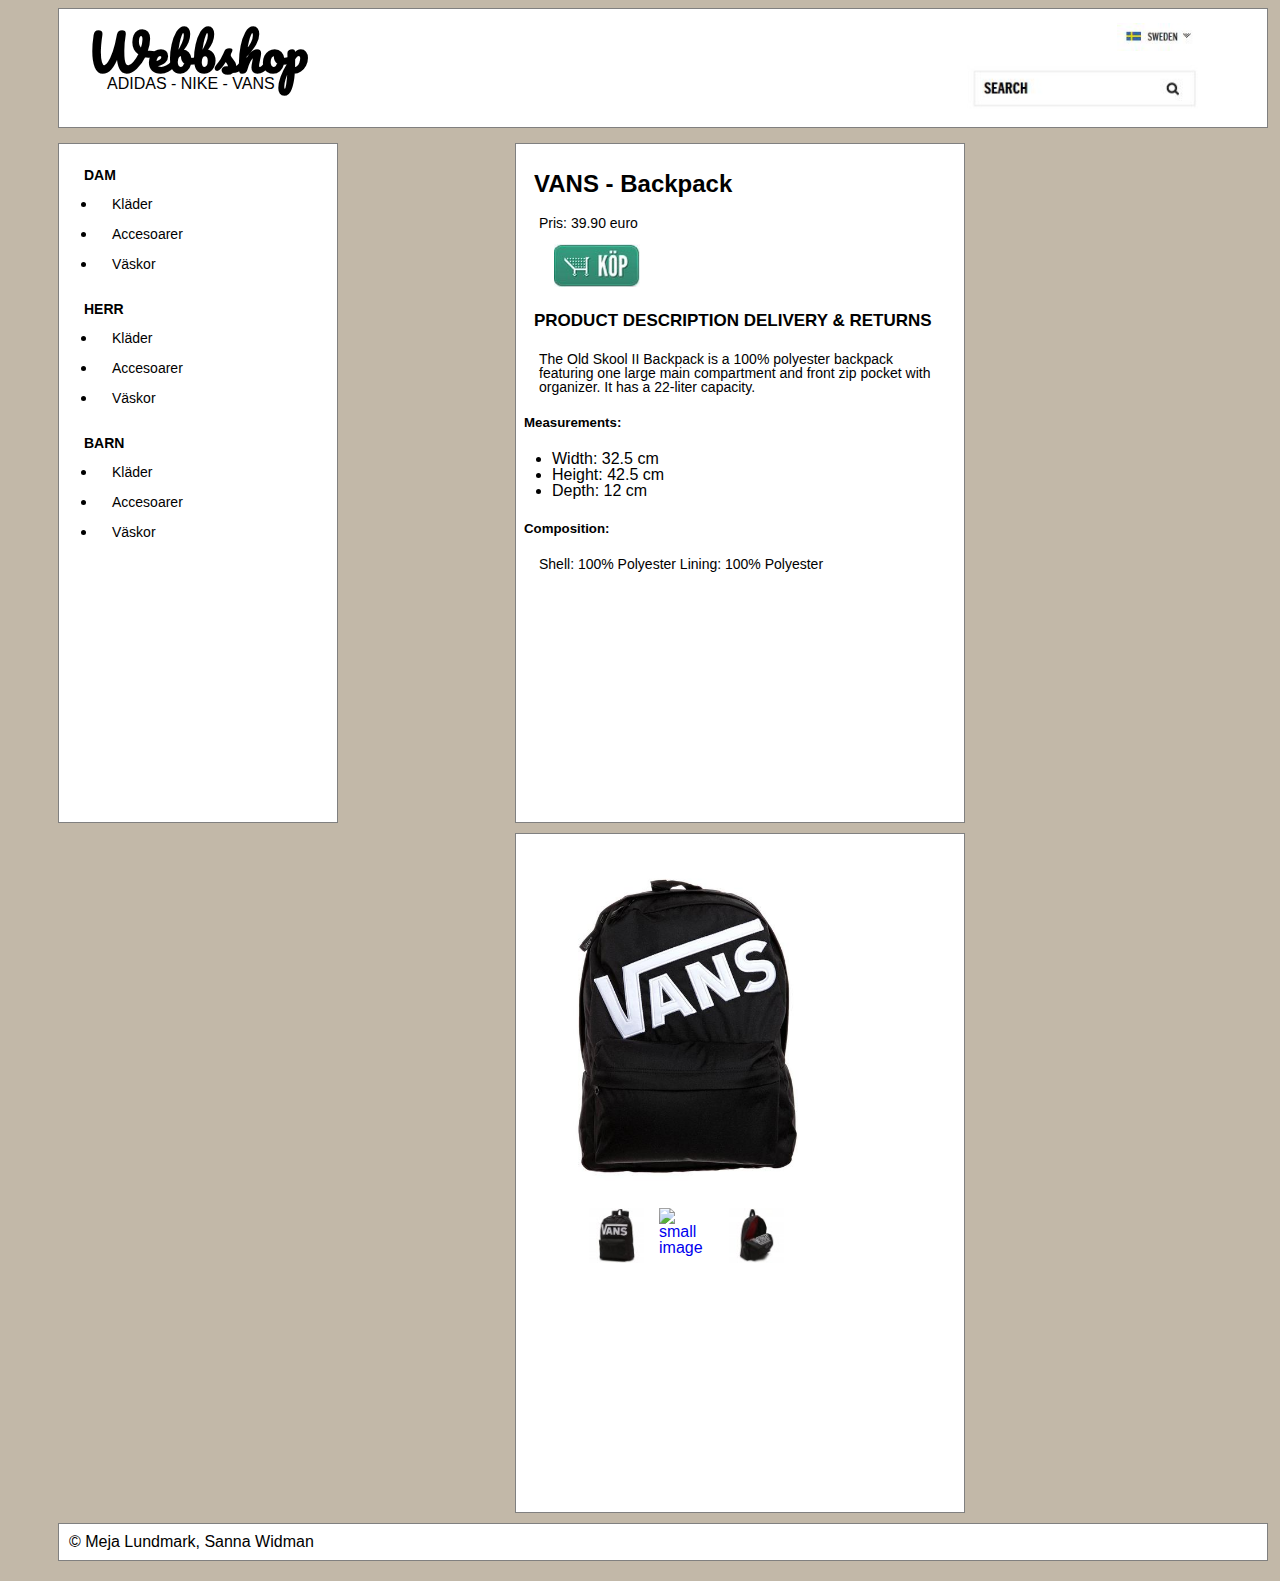
==== produkt1.html @ ffed4978 "Min första commit" ====
<!DOCTYPE html> 
<html>

<head>
	<title>Webbshop | VANS-Backpack</title>
	<meta charset="utf-8">
	<link rel="stylesheet" type="text/css" href="styleprodukt.css">
	<link href='https://fonts.googleapis.com/css?family=Pacifico' rel='stylesheet' type='text/css'>
</head>

<body>
	
		<header>
			<h1>Webbshop</h1>
				<nav>
					<ul>
						ADIDAS -
						NIKE -
						VANS</li>
					</ul>

					<img id="swe" src="varor/swe.jpg">
					<img id="search" src="varor/search.jpg">

				</nav>
		</header>	


	<div id="content">
		<aside>
			
		
				 <p> <strong>DAM</strong> </p> 
					<li> <p>Kläder</p> </li>
					<li> <p>Accesoarer</p> </li>
					<li> <p>Väskor</p> </li>
			<br>
				 <p> <strong>HERR</strong> </p> 
					<li> <p>Kläder</p> </li>
					<li> <p>Accesoarer</p> </li>
					<li> <p>Väskor</p> </li>

			<br>
				 <p> <strong>BARN</strong> </p> 
					<li> <p>Kläder</p> </li>
					<li> <p>Accesoarer</p> </li>
					<li> <p>Väskor</p> </li>




				

		</aside>
	


		
	</div>

	<div id="article">
		<section>
				<article>

					<h2>VANS - Backpack</h2>

					<p>Pris: 39.90 euro</p>

					<img id="kop" src="varor/köp.jpg">

					<h4>PRODUCT DESCRIPTION DELIVERY & RETURNS</h4>

					<p>
						The Old Skool II Backpack is a 100% polyester backpack featuring one large main compartment and front zip pocket with organizer. It has a 22-liter capacity.
					</p>

					<h5>Measurements:</h5>
					<li>Width: 32.5 cm</li>
					<li>Height: 42.5 cm</li>
					<li>Depth: 12 cm</li>

					<h5>Composition:</h5>
					<p>
						Shell: 100% Polyester Lining: 100% Polyester
					</p>
				</article>

				<article>

				<img src="varor/ryggsack.jpg">

				<div id="picture">
				<a class="small" href="#nogo" title="small image"><img src="varor/ryggsack-s.jpg" title="small image" />
				<img class="large" src="varor/ryggsack.jpg" title="large image" /></a>
				</div>

				<div id="picture2">
				<a class="small" href="#nogo" title="small image"><img src="varor/ryggsack-s2.jpg" title="small image" />
				<img class="large" src="varor/ryggsack2.jpg" title="large image" /></a>
				</div>				

				<div id="picture3">
				<a class="small" href="#nogo" title="small image"><img src="varor/ryggsack-s3.jpg" title="small image" />
				<img class="large" src="varor/ryggsack3.jpg" title="large image" /></a>
				</div>

				</article>

				
		</section>



	</div>

	<div>
	<footer>© Meja Lundmark, Sanna Widman</footer>

	</div>



</body>
</html>
---- styleprodukt.css ----
body {
	font-family: sans-serif;

	line-height: 1;
	vertical-align: baseline;
	background-color: #C2B8A8;
}

#content {
	box-sizing: border-box;
	vertical-align: baseline;
	margin-left: 40px;
	margin-right: 40px;
	margin-top: -5px;

}

#article {
	box-sizing: border-box;
	display: block;
	vertical-align: baseline;
	margin-left: 80px;
	margin: 300px;
	margin-bottom: 30px;
	margin-top: 8px;
	margin-right: 306px;

}



div {
	box-sizing: border-box;
	display: block;
	vertical-align: baseline;
	margin-left: 100px;
	margin: 20px;
	margin-top: 20px;
}

header {
	width: 1210px;
	height: 120px;
	margin-left: 50px;
	margin-right: 100px;
	margin-bottom: 20px;
	box-sizing: border-box;
	border: 1px solid grey;
	vertical-align: baseline;
	background-color: #FFFFFF;
	padding: 8px;
}



aside {
	background-color: #FFFFFF;
	float: left;
	width: 280px;
	height: 680px;
	margin-left: 10px;
	margin-right: 10px;
	display: block;
	padding: 10px;
	box-sizing: border-box;
	border: 1px solid grey;
	vertical-align: baseline;
}

footer {
	width: 1210px;
	margin-top: 30px;
	margin-right: 10px;
	margin-left: 30px;
	padding: 10px;
	background-color: #FFFFFF;
	box-sizing: border-box;
	border: 1px solid grey;
	display: block;
	font: inherit;
	vertical-align: baseline;
	clear: both;
}


article {
	background-color: #FFFFFF;
	float: right;
	width: 450px;
	height: 680px;
	margin-left: 90px;
	margin-right: 200px;
	margin: 1px;
	margin-top: -0px;
	margin-bottom: 10px;
	display: block;
	padding: 8px;
	box-sizing: border-box;
	border: 1px solid grey;
	vertical-align: baseline;
	overflow: visible;


}

#search {
	width: 20%;
	margin-left: 900px;
	margin-bottom: 60px;
	margin-top: -60px;
}

#swe {
	width: 7%;
	margin-left: 1050px;
	margin-top: -90px;
	margin-bottom: 70px;
}

h1 {
	width: 50px;
	height: 16px;
	margin-bottom: 33px;
	margin-top: 10px;
	margin-top: 10px;
	margin-left: 20px;
	font-family: 'Pacifico', cursive;
	font-size: 50px;
	vertical-align: baseline;
}

h2 {
	margin-left: 10px;
}

h4 {
	font-size: 17px;
	margin-left: 10px;

}

li {
	width: 778px;
	height: 16px;
	vertical-align: baseline;
	margin-left: 28px;
}



img {
	width: 55%;
	margin-left: 45px;
	margin-right: 30px;


}

p {
 	font-size: 14px;
 	margin-left: 15px;
 	margin-right: 10px;
}

ul {

}

#kop {
	width: 20%;
	margin-left: 30px;
}

#picture {width:0px; height: 0px; background-color:#ffffff;}
#picture a.small, #picture a.small:visited { display:block; width:100px; height:100px; text-decoration:none; background:#ffffff; top:0; left:0; border:0;}
#picture a img {border:0;}
#picture a.small:hover {text-decoration:none; width: 100px; height: 110px;}
#picture a .large {display:block; position:absolute; width:0; height:0; border:0; top:0; left:0; margin-top: 55px; margin-left: 60px;}
#picture a.small:hover .large {display:block; position:absolute; top: 90px; left:350px; width:250px; height:350px; }
#picture {margin-bottom: 0px;} 

#picture2 {width:0px; height: 0px; background-color:#ffffff;}
#picture2 a.small, #picture a.small:visited { display:block; width:100px; height:100px; text-decoration:none; background:#ffffff; top:0; left:0; border:0;}
#picture2 a img {border:0;}
#picture2 a.small:hover {text-decoration:none;}
#picture2 a .large {display:block; position:absolute; width:0; height:0; border:0; top:0; left:0; margin-top: 55px; margin-left: 18px;}
#picture2 a.small:hover .large {display:block; position:absolute; top: 90px; left:350px; width:350px; height:350px; }
#picture2 {margin-right: 40px; margin-left: 90px; margin-top: 0px; margin-bottom: 0px;} 

#picture3 {width:0px; height: 0px; background-color:#ffffff;}
#picture3 a.small, #picture a.small:visited { display:block; width:100px; height:100px; text-decoration:none; background:#ffffff; top:0; left:0; border:0;}
#picture3 a img {border:0;}
#picture3 a.small:hover {text-decoration:none;}
#picture3 a .large {display:block; position:absolute; width:0; height:0; border:0; top:0; left:0; margin-top: 55px;}
#picture3 a.small:hover .large {display:block; position:absolute; top: 90px; left:350px; width:350px; height:350px; } 
#picture3 {margin-left: 160px; margin-bottom: 100px; margin-top: 0px;}
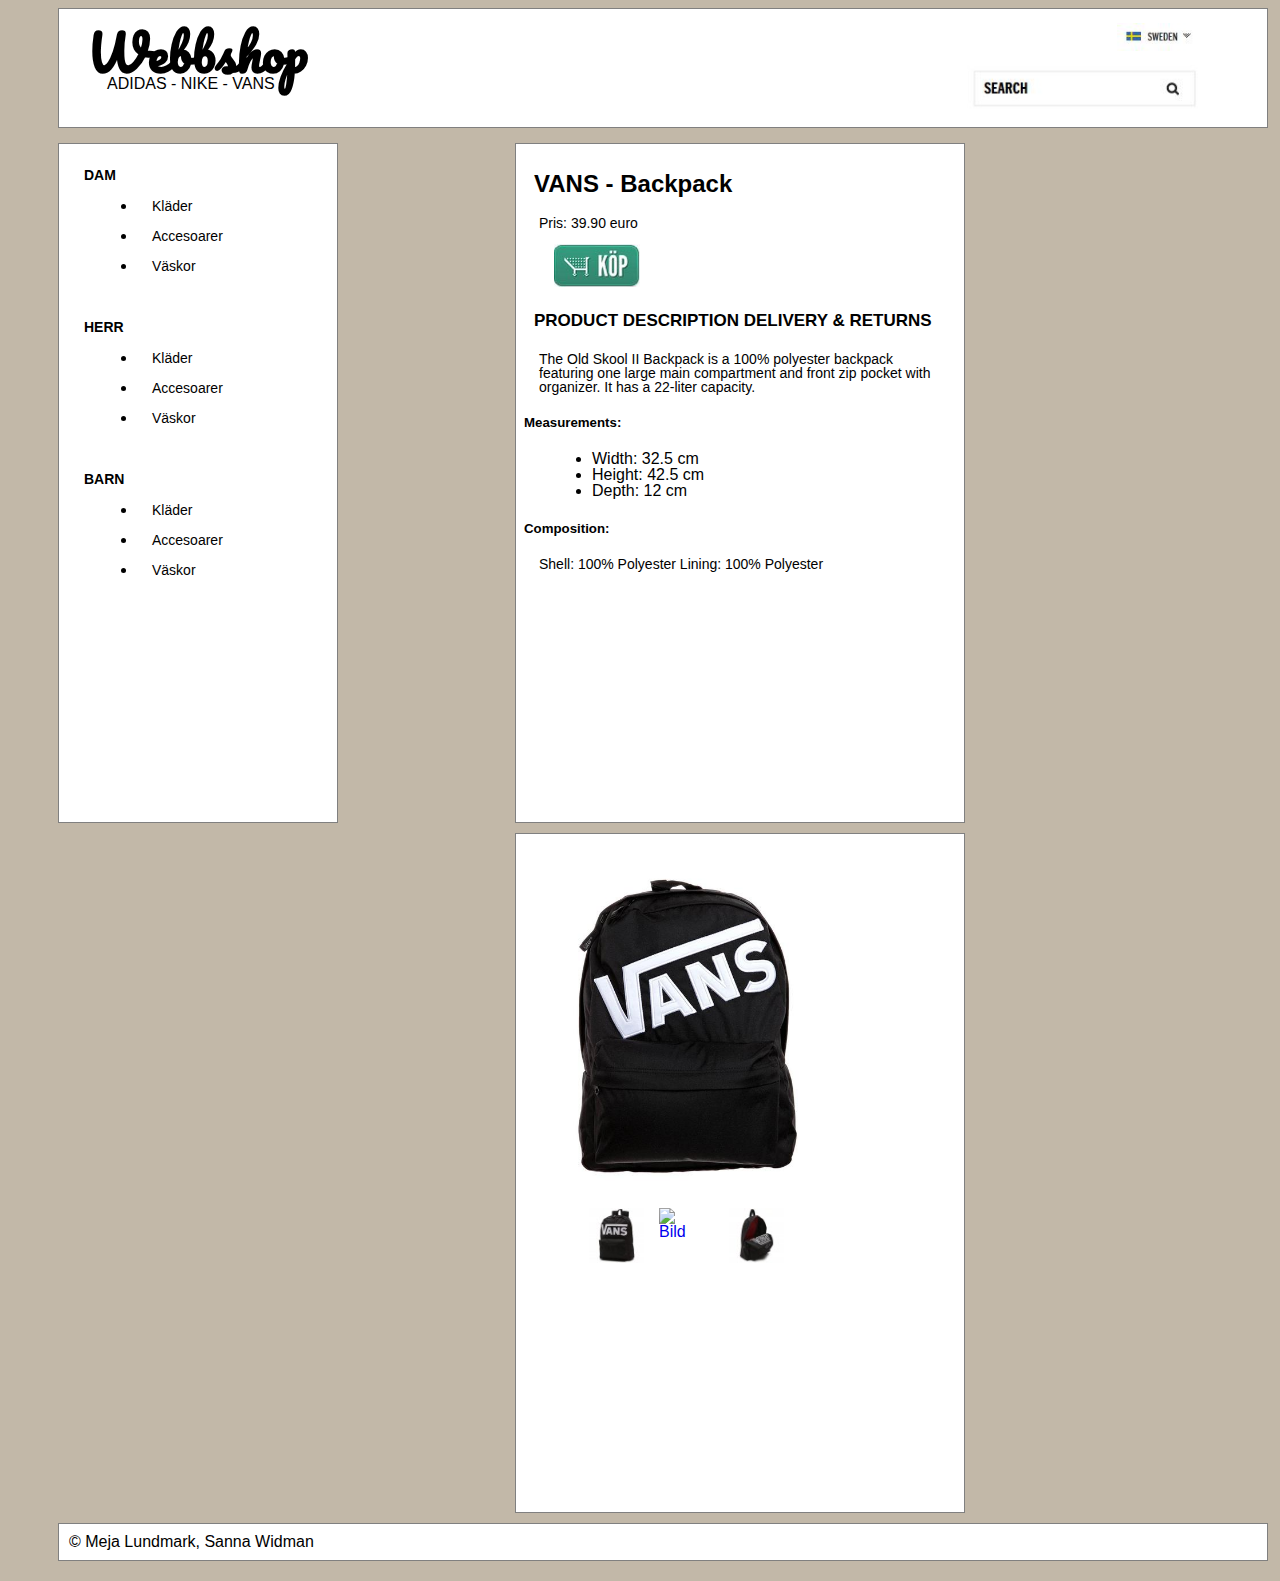
==== commit db410575: "Min första commit" ====
--- a/produkt1.html
+++ b/produkt1.html
@@ -13,14 +13,15 @@
 		<header>
 			<h1>Webbshop</h1>
 				<nav>
-					<ul>
+					<p id="header-text">
 						ADIDAS -
 						NIKE -
-						VANS</li>
-					</ul>
+						VANS
+					</p>
+					
 
-					<img id="swe" src="varor/swe.jpg">
-					<img id="search" src="varor/search.jpg">
+					<img id="swe" src="varor/swe.jpg" alt="På svenska">
+					<img id="search" src="varor/search.jpg" alt="Sök">
 
 				</nav>
 		</header>	
@@ -31,21 +32,26 @@
 			
 		
 				 <p> <strong>DAM</strong> </p> 
+			<ul>
 					<li> <p>Kläder</p> </li>
 					<li> <p>Accesoarer</p> </li>
 					<li> <p>Väskor</p> </li>
+			</ul>
 			<br>
 				 <p> <strong>HERR</strong> </p> 
+			<ul>
 					<li> <p>Kläder</p> </li>
 					<li> <p>Accesoarer</p> </li>
 					<li> <p>Väskor</p> </li>
+			</ul>
 
 			<br>
 				 <p> <strong>BARN</strong> </p> 
+			<ul>
 					<li> <p>Kläder</p> </li>
 					<li> <p>Accesoarer</p> </li>
 					<li> <p>Väskor</p> </li>
-
+			</ul>
 
 
 
@@ -66,7 +72,7 @@
 
 					<p>Pris: 39.90 euro</p>
 
-					<img id="kop" src="varor/köp.jpg">
+					<img id="kop" src="varor/köp.jpg" alt="köp">
 
 					<h4>PRODUCT DESCRIPTION DELIVERY & RETURNS</h4>
 
@@ -75,9 +81,11 @@
 					</p>
 
 					<h5>Measurements:</h5>
+					<ul>
 					<li>Width: 32.5 cm</li>
 					<li>Height: 42.5 cm</li>
 					<li>Depth: 12 cm</li>
+					</ul>
 
 					<h5>Composition:</h5>
 					<p>
@@ -87,21 +95,21 @@
 
 				<article>
 
-				<img src="varor/ryggsack.jpg">
+				<img src="varor/ryggsack.jpg" alt="Ryggsäck">
 
 				<div id="picture">
-				<a class="small" href="#nogo" title="small image"><img src="varor/ryggsack-s.jpg" title="small image" />
-				<img class="large" src="varor/ryggsack.jpg" title="large image" /></a>
+				<a class="small" href="#nogo" title="small image"><img src="varor/ryggsack-s.jpg" alt="Bild" title="small image" />
+				<img class="large" src="varor/ryggsack.jpg" alt="Bild" title="large image" /></a>
 				</div>
 
 				<div id="picture2">
-				<a class="small" href="#nogo" title="small image"><img src="varor/ryggsack-s2.jpg" title="small image" />
-				<img class="large" src="varor/ryggsack2.jpg" title="large image" /></a>
+				<a class="small" href="#nogo" title="small image"><img src="varor/ryggsack-s2.jpg" alt="Bild" title="small image" />
+				<img class="large" src="varor/ryggsack2.jpg" alt="Bild" title="large image" /></a>
 				</div>				
 
 				<div id="picture3">
-				<a class="small" href="#nogo" title="small image"><img src="varor/ryggsack-s3.jpg" title="small image" />
-				<img class="large" src="varor/ryggsack3.jpg" title="large image" /></a>
+				<a class="small" href="#nogo" title="small image"><img src="varor/ryggsack-s3.jpg" alt="Bild" title="small image" />
+				<img class="large" src="varor/ryggsack3.jpg" alt="Bild" title="large image" /></a>
 				</div>
 
 				</article>
--- a/styleprodukt.css
+++ b/styleprodukt.css
@@ -51,6 +51,10 @@
 	padding: 8px;
 }
 
+#header-text {
+	font-size: 16px;
+	margin-left: 40px;
+}
 
 
 aside {
